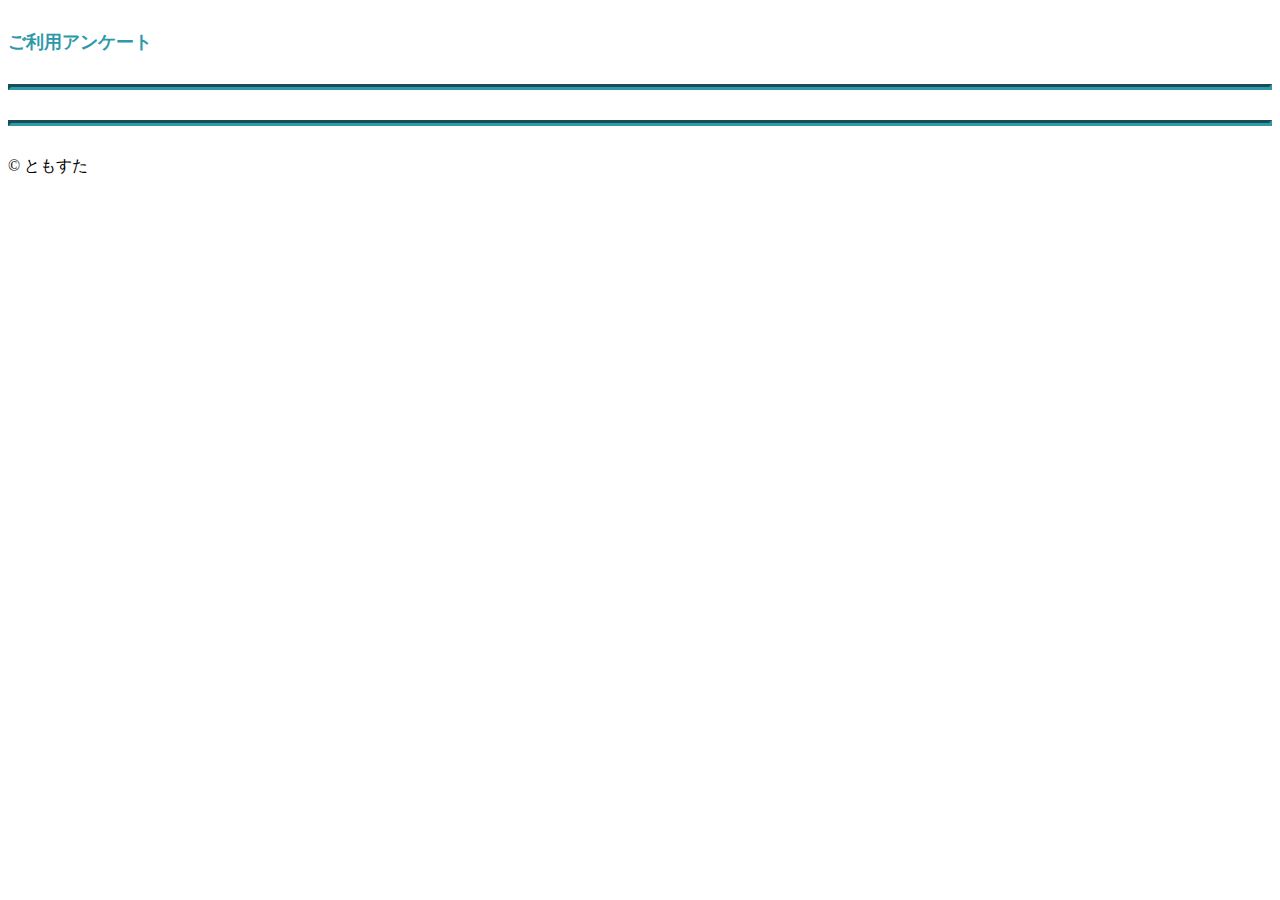
==== chapter03/index.html @ b865c079 "Add style.css" ====
<!DOCTYPE html>
<html lang="ja">
  <head>
    <meta charset="UTF-8">
    <meta name="viewport" content="width=device-width">
    <title>ご利用アンケート</title>
    <!-- bootstrapについてのcssを先に反映させて、あとから反映させたいCSSを適用させるのでこの順番で書く -->
    <!-- bootstrapはreset.cssの機能も含んでいるのでつけなくて済む -->
    <link rel="stylesheet" href="https://stackpath.bootstrapcdn.com/bootstrap/4.5.0/css/bootstrap.min.css" 
    integrity="sha384-9aIt2nRpC12Uk9gS9baDl411NQApFmC26EwAOH8WgZl5MYYxFfc+NcPb1dKGj7Sk" crossorigin="anonymous">
    <link rel="stylesheet" href="style.css"></link>
  </head>
  <body>
    <!-- containerの中でも種類がある。container-lgにすると画面幅一杯にならずに少し小さく収まる -->
    <div class="container">
      <header>
        <h1>ご利用アンケート</h1>
      </header>
    </div>
    <hr>
    <hr>
    <!-- containerを分けることでhrタグをbootstrapから切り離し画面幅いっぱいまでhrタグの横線を伸ばす -->
    <div class="container">
      <footer>
        <p>&copy; ともすた</p>
      </footer>
    </div>
  </body>
</html>
---- chapter03/style.css ----
header {
  margin-top: 30px;
  color: #2e99a9;
}

hr {
  border-width: 3px;
  border-color: #2e99a9;
  /* 縦30px、横は0の余白 */
  margin: 30px 0;
}

h1 {
  font-size: 18px;
  font-weight: bold;
}
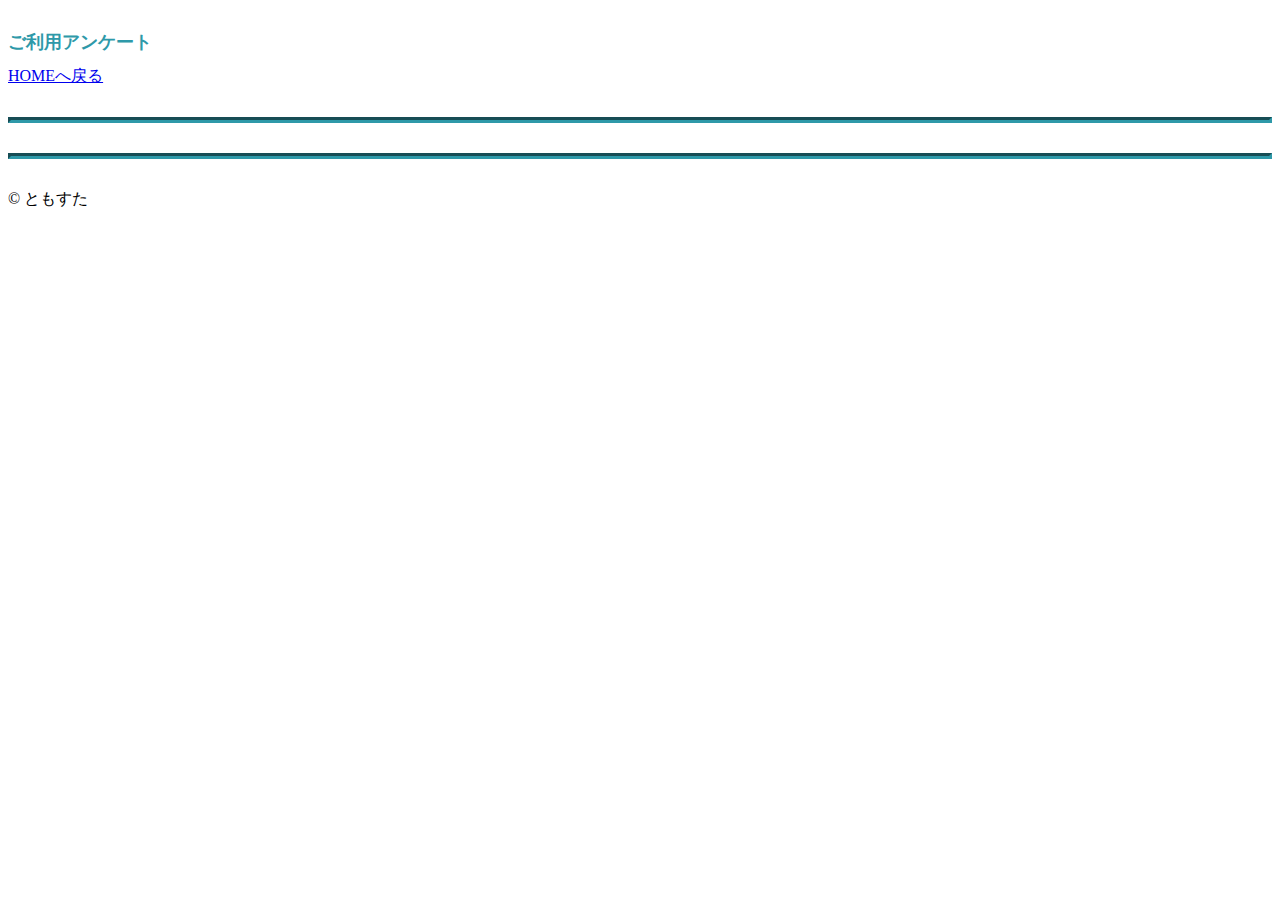
==== commit cff855fa: "Add grid" ====
--- a/chapter03/index.html
+++ b/chapter03/index.html
@@ -14,7 +14,20 @@
     <!-- containerの中でも種類がある。container-lgにすると画面幅一杯にならずに少し小さく収まる -->
     <div class="container">
       <header>
-        <h1>ご利用アンケート</h1>
+        <!-- divはdivisionの略で、特に表示に影響のないタグ -->
+        <div class="row">
+          <div class="col-sm-6">
+            <h1>ご利用アンケート</h1>
+          </div>
+          <!-- gridシステム -->
+          <!-- bootstrapは１行を十二個のエリアに分ける -->
+          <!-- つまり、col-sm-6は半分の幅 -->
+          <!-- smの部分は、smallの略で、画面幅がスマホサイズまで小さくなったらこの6を解除して１行いっぱい使ってほしい、という意味 -->
+          <!-- 例えばcol-lg-6などにすると、もう少し広い範囲まで１行まで使うようになる -->
+          <div class="col-sm-6 text-right">
+            <a href="/">HOMEへ戻る</a>
+          </div>
+        </div>
       </header>
     </div>
     <hr>
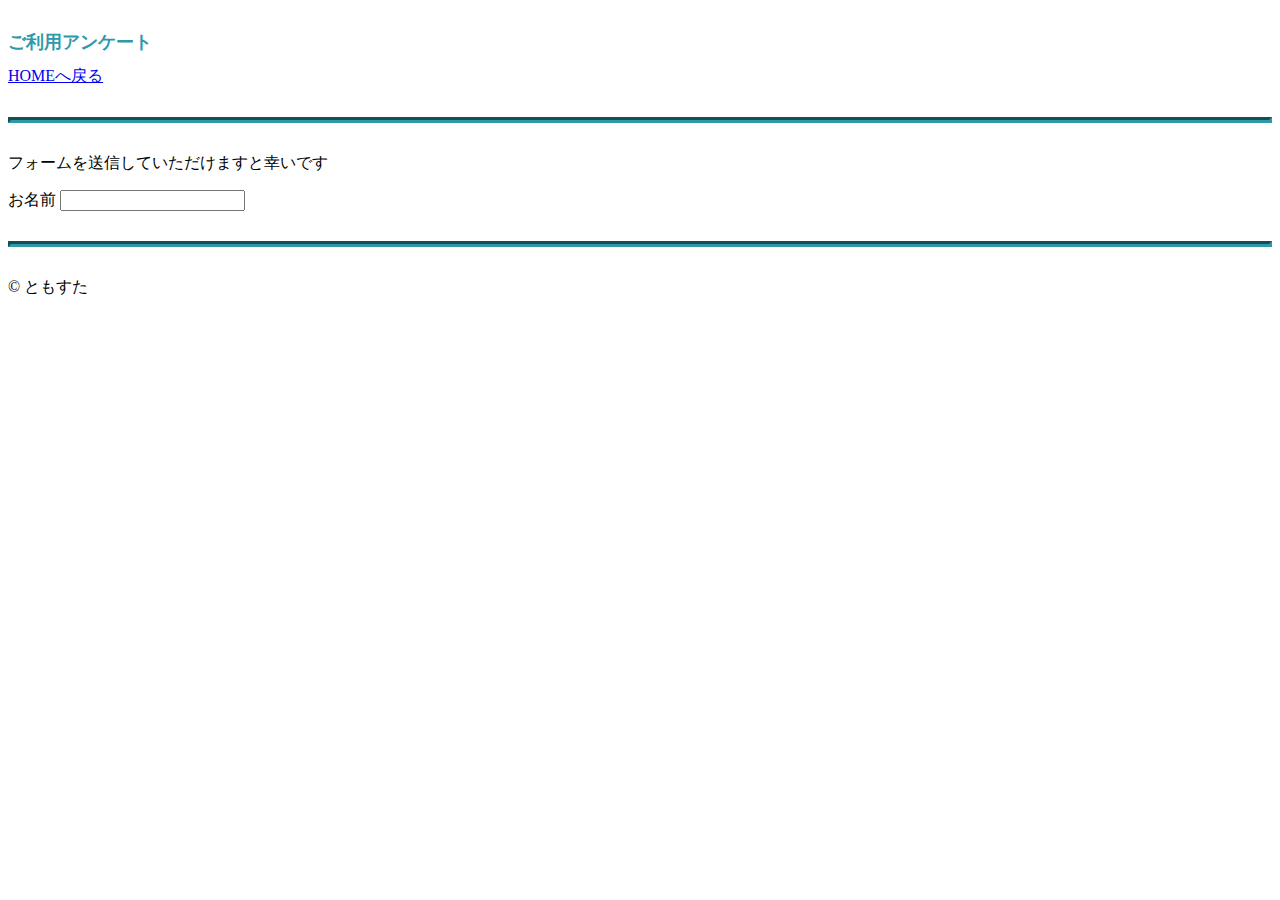
==== commit 821099f2: "Add form-controll" ====
--- a/chapter03/index.html
+++ b/chapter03/index.html
@@ -31,6 +31,23 @@
       </header>
     </div>
     <hr>
+    <div class="container">
+      <!-- bootstrapのgridシステムでrowをきめるとここからここまでが１行と定めることができる -->
+      <!-- divタグで定義することが普通だが、今回はformタグが全体を覆っているのでこちらに定義して不要なdivタグを作らなくて済む -->
+      <form action="" method="post" class="row">
+        <!-- offsetは英語で埋め合わせという意味、２つ分を埋め合わせるという意味 -->
+        <div class="class-sm-8 offset-sm-2">
+          <p>フォームを送信していただけますと幸いです</p>
+
+          <div class="form-group">
+              <!-- labelのfor属性とinputタグのid属性を揃えると２つが紐づくようになる -->
+            <label for="name">お名前</label>
+            <!-- bootstrapのclass属性form-control -->
+            <input type="text" id="name" name="name" class="form-control">
+          </div>
+        </div>
+      </form>
+    </div>
     <hr>
     <!-- containerを分けることでhrタグをbootstrapから切り離し画面幅いっぱいまでhrタグの横線を伸ばす -->
     <div class="container">
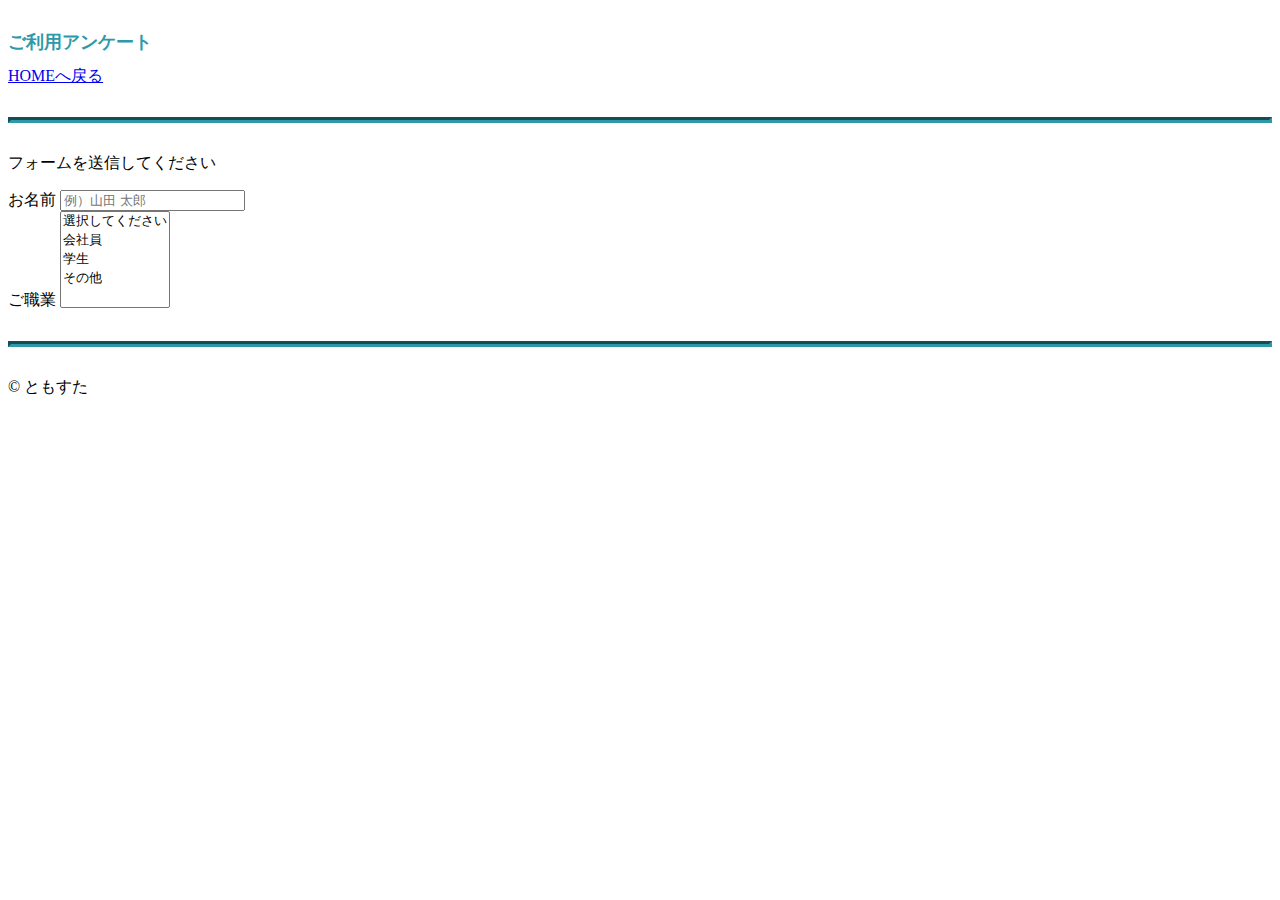
==== commit e6387c9a: "Add select tag" ====
--- a/chapter03/index.html
+++ b/chapter03/index.html
@@ -37,13 +37,28 @@
       <form action="" method="post" class="row">
         <!-- offsetは英語で埋め合わせという意味、２つ分を埋め合わせるという意味 -->
         <div class="class-sm-8 offset-sm-2">
-          <p>フォームを送信していただけますと幸いです</p>
+          <p>フォームを送信してください</p>
 
           <div class="form-group">
               <!-- labelのfor属性とinputタグのid属性を揃えると２つが紐づくようになる -->
             <label for="name">お名前</label>
             <!-- bootstrapのclass属性form-control -->
-            <input type="text" id="name" name="name" class="form-control">
+            <!-- 最近はlabel項目がなくてplaceholderに「お名前」と書いていることも多いが、
+              音声ブラウザで見ている方がわかりにくかったり、
+              一度入力したら何の項目なのかわかりにくいのでイマイチ（アクセシビリティに配慮しよう） -->
+            <input type="text" id="name" name="name" class="form-control" placeholder="例）山田 太郎">
+          </div>
+          <div class="form-group">
+            <label for="job">ご職業</label> 
+            <!--  size="5" multiple などの属性もある -->
+            <select name="job" id="job" class="form-control" size="5" multiple>
+              <option value="">選択してください</option>
+              <option value="会社員">会社員</option>
+              <option value="学生">学生</option>
+              <option value="その他">その他</option>
+              <!-- 例えば性別の欄で、男性・女性とそれ以外でもよいように未回答という欄をつくっておくなど -->
+              <!-- しっかりと情勢に合わせよう！ -->
+            </select>
           </div>
         </div>
       </form>
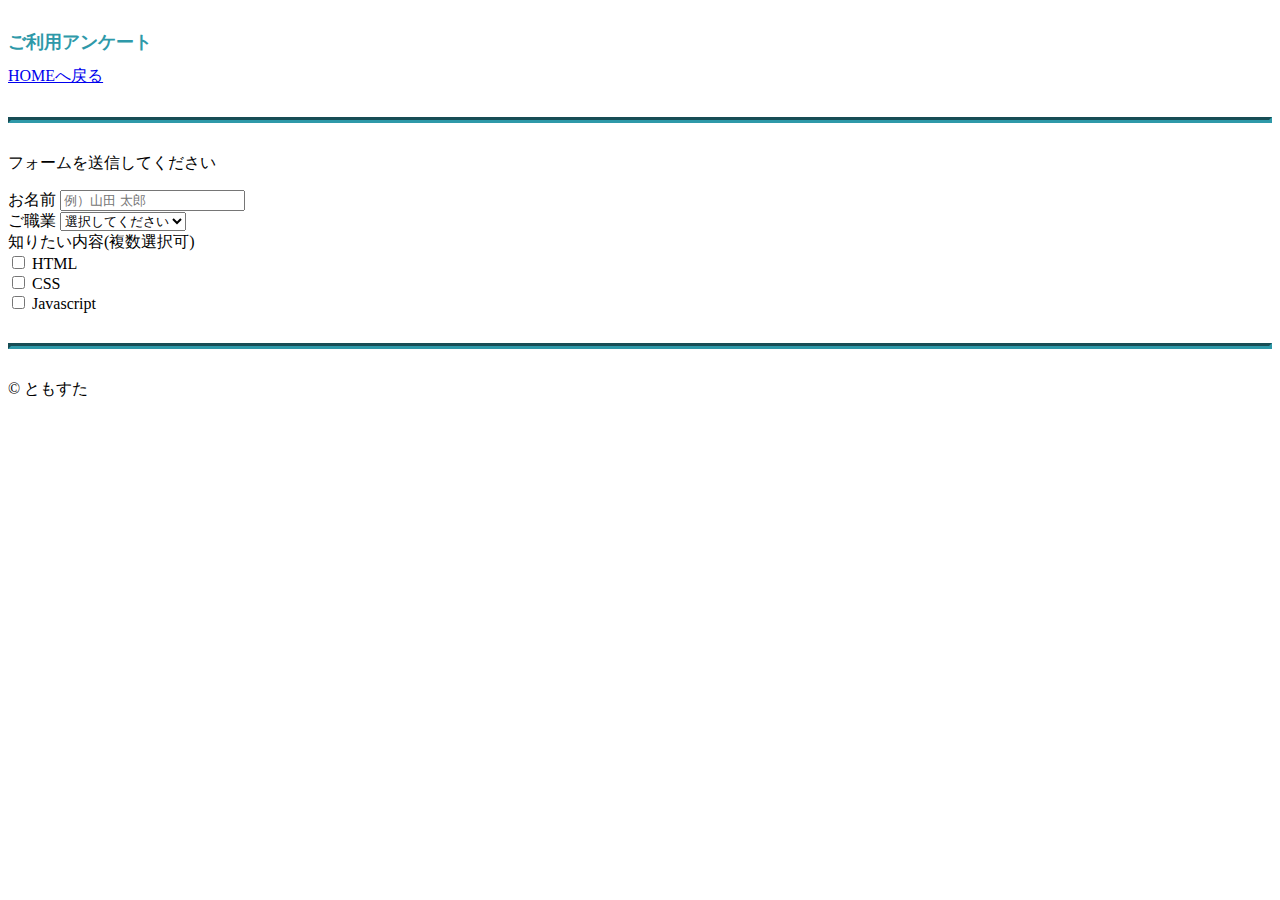
==== commit e8f86811: "Add checkbox" ====
--- a/chapter03/index.html
+++ b/chapter03/index.html
@@ -51,7 +51,7 @@
           <div class="form-group">
             <label for="job">ご職業</label> 
             <!--  size="5" multiple などの属性もある -->
-            <select name="job" id="job" class="form-control" size="5" multiple>
+            <select name="job" id="job" class="form-control">
               <option value="">選択してください</option>
               <option value="会社員">会社員</option>
               <option value="学生">学生</option>
@@ -60,6 +60,27 @@
               <!-- しっかりと情勢に合わせよう！ -->
             </select>
           </div>
+          <div class="form-group">
+            <!-- ここのラベルはどこにも紐づかない。チェックボックス一つ一つに -->
+            <label>知りたい内容(複数選択可)</label>
+            <!-- chekkuboxを作るには全体を囲うクラスform-checkが必要 -->
+            <div class="form-check">
+              <!-- inputタグにcheckboxというタイプが必要 -->
+              <!-- classにform-check-inputをつける -->
+              <input type="checkbox" name="q1" id="q1_1" value="html" class="form-check-input">
+              <!-- labelのclassを名前同じにするとcheck boxと合わせることができる -->
+              <label for="q1_1" class="form-check-label">HTML</label>
+            </div>
+            <div class="form-check">
+              <input type="checkbox" name="q1" id="q1_2" value="css" class="form-check-input">
+              <label for="q1_2" class="form-check-label">CSS</label>
+            </div>
+            <div class="form-check">
+              <input type="checkbox" name="q1" id="q1_3" value="javascript" class="form-check-input">
+              <label for="q1_3" class="form-check-label">Javascript</label>
+            </div>
+          </div>
+
         </div>
       </form>
     </div>
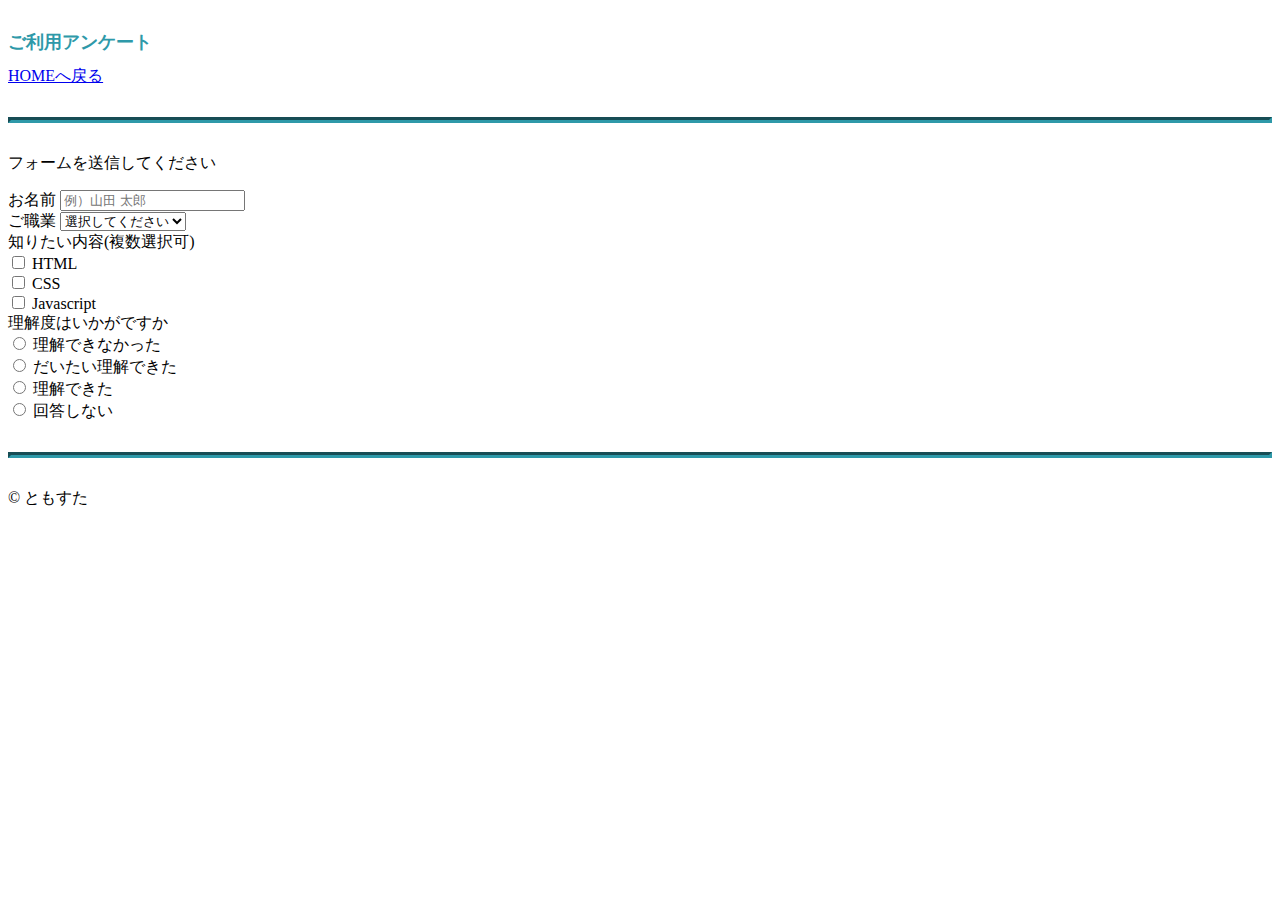
==== commit 27d4b01f: "Add radio-button" ====
--- a/chapter03/index.html
+++ b/chapter03/index.html
@@ -61,7 +61,7 @@
             </select>
           </div>
           <div class="form-group">
-            <!-- ここのラベルはどこにも紐づかない。チェックボックス一つ一つに -->
+            <!-- ここのラベルはどこにも紐づかない(for属性をかかない)。チェックボックス一つ一つに別途ラベルをつける。 -->
             <label>知りたい内容(複数選択可)</label>
             <!-- chekkuboxを作るには全体を囲うクラスform-checkが必要 -->
             <div class="form-check">
@@ -80,6 +80,28 @@
               <label for="q1_3" class="form-check-label">Javascript</label>
             </div>
           </div>
+          <div class="form-group">
+            <!-- d-block要素ををつけることでdisplayプロパティのblockと同じで、bootstrapの機能でブロック要素にしてくれる -->
+            <label class="d-block">理解度はいかがですか</label>
+            <!-- class名にform-check-inlineをつけると横並びのinlineになる -->
+            <!-- ブロック要素とインライン要素が分かれるので改行がおこるので、最初の「理解度はいかがですか」の隣に並んでしまう -->
+            <div class="form-check form-check-inline">
+              <input type="radio" class="form-check-input" name="q2" id="q2_1" value="1">
+              <label for="q2_1" class="form-check-label">理解できなかった</label>
+            </div>
+            <div class="form-check form-check-inline">
+              <input type="radio" class="form-check-input" name="q2" id="q2_2" value="2">
+              <label for="q2_2" class="form-check-label">だいたい理解できた</label>
+            </div>
+            <div class="form-check form-check-inline">
+              <input type="radio" class="form-check-input" name="q2" id="q2_3" value="3">
+              <label for="q2_3" class="form-check-label">理解できた</label>
+            </div>
+            <div class="form-check form-check-inline">
+              <input type="radio" class="form-check-input" name="q2" id="q2_4" value="">
+              <label for="q2_4" class="form-check-label">回答しない</label>
+            </div>
+          </div>
 
         </div>
       </form>
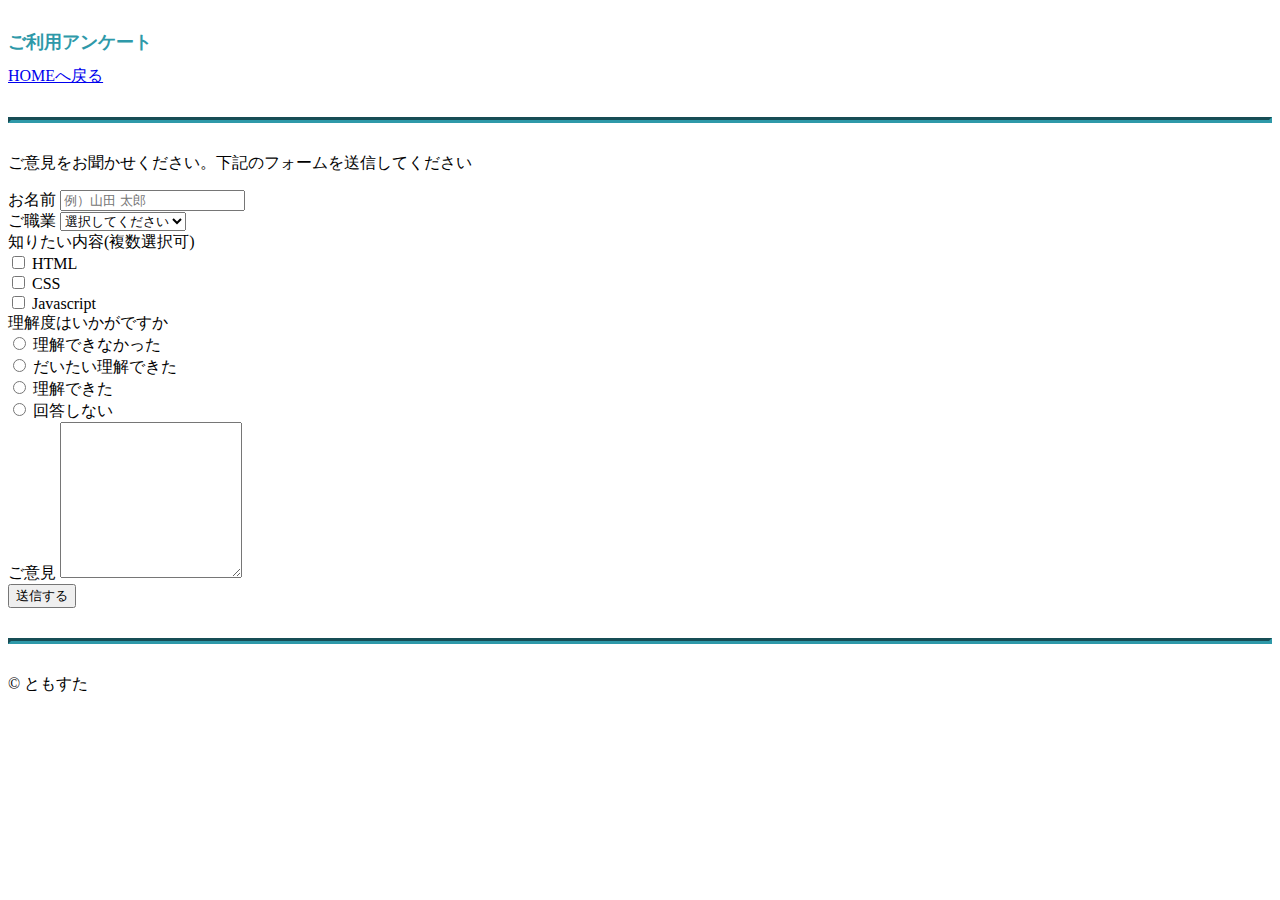
==== commit e3952c9c: "Add textarea" ====
--- a/chapter03/index.html
+++ b/chapter03/index.html
@@ -36,8 +36,8 @@
       <!-- divタグで定義することが普通だが、今回はformタグが全体を覆っているのでこちらに定義して不要なdivタグを作らなくて済む -->
       <form action="" method="post" class="row">
         <!-- offsetは英語で埋め合わせという意味、２つ分を埋め合わせるという意味 -->
-        <div class="class-sm-8 offset-sm-2">
-          <p>フォームを送信してください</p>
+        <div class="class-sm-8 offset-sm-3">
+          <p>ご意見をお聞かせください。下記のフォームを送信してください</p>
 
           <div class="form-group">
               <!-- labelのfor属性とinputタグのid属性を揃えると２つが紐づくようになる -->
@@ -102,6 +102,12 @@
               <label for="q2_4" class="form-check-label">回答しない</label>
             </div>
           </div>
+          <div class="form-group">
+            <label for="message">ご意見</label>
+            <!-- 普通はcolsという属性もつけるが、bootstrapではcolsを無効にするため書く必要がない -->
+            <textarea name="message" id="message" rows="10" class="form-control"></textarea>
+          </div>
+          <button type="submit" class="btn btn-primary">送信する</button>
 
         </div>
       </form>
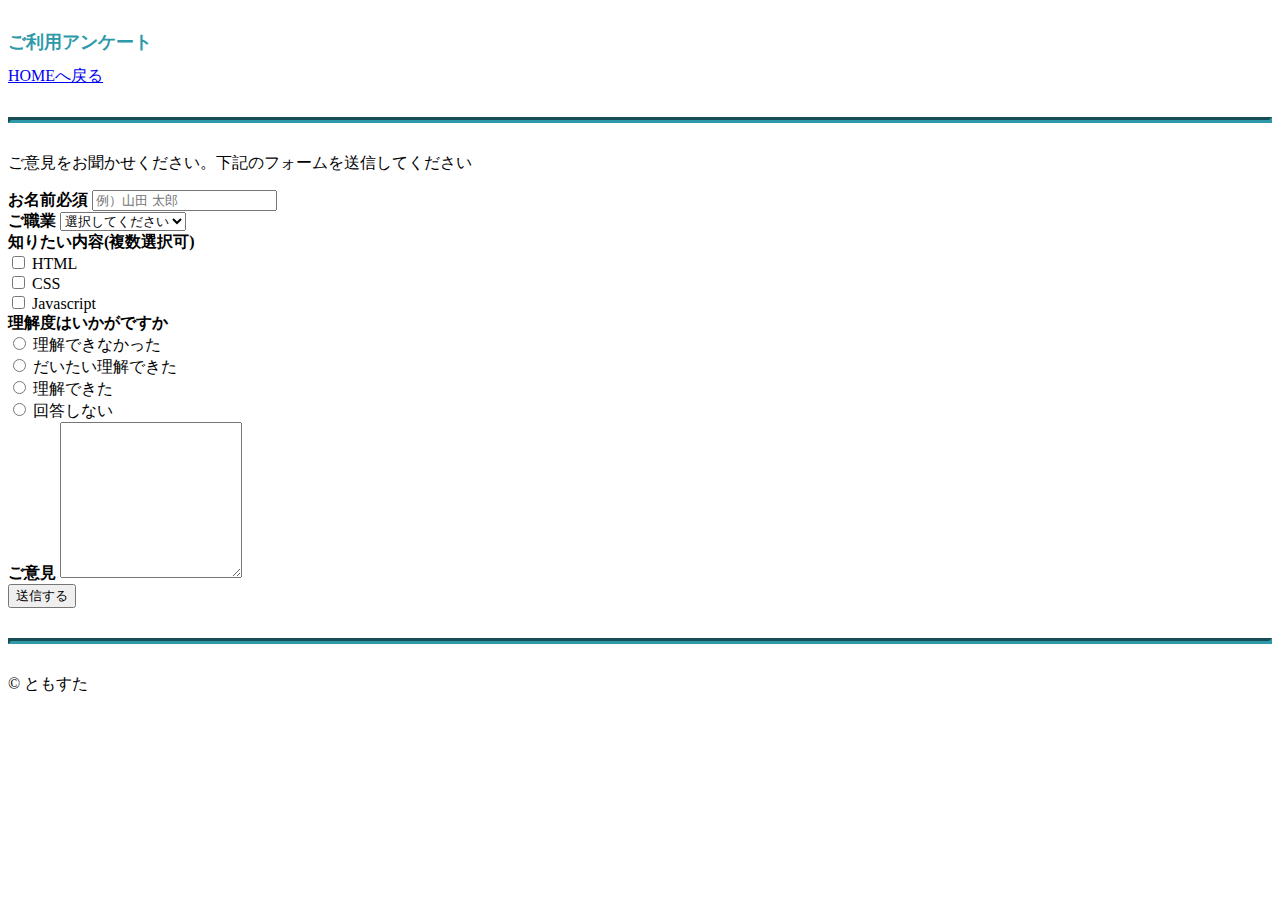
==== commit de79a7f3: "Add badge" ====
--- a/chapter03/index.html
+++ b/chapter03/index.html
@@ -41,12 +41,14 @@
 
           <div class="form-group">
               <!-- labelのfor属性とinputタグのid属性を揃えると２つが紐づくようになる -->
-            <label for="name">お名前</label>
+            <label for="name">お名前<span class="badge badge-danger">必須</span></label>
             <!-- bootstrapのclass属性form-control -->
             <!-- 最近はlabel項目がなくてplaceholderに「お名前」と書いていることも多いが、
               音声ブラウザで見ている方がわかりにくかったり、
               一度入力したら何の項目なのかわかりにくいのでイマイチ（アクセシビリティに配慮しよう） -->
-            <input type="text" id="name" name="name" class="form-control" placeholder="例）山田 太郎">
+            <!-- requiredをつけると必須項目になる -->
+            <!-- これをつけると入力しないで送信ボタン押したりEnterを押すとエラ〜メッセージが表示される -->
+            <input type="text" id="name" name="name" class="form-control" placeholder="例）山田 太郎" required>
           </div>
           <div class="form-group">
             <label for="job">ご職業</label> 
--- a/chapter03/style.css
+++ b/chapter03/style.css
@@ -14,3 +14,8 @@
   font-size: 18px;
   font-weight: bold;
 }
+
+/* form-groupクラスのdiv要素の直下にあるlabel要素が対象 */
+.form-group > label {
+  font-weight: bold;
+}
